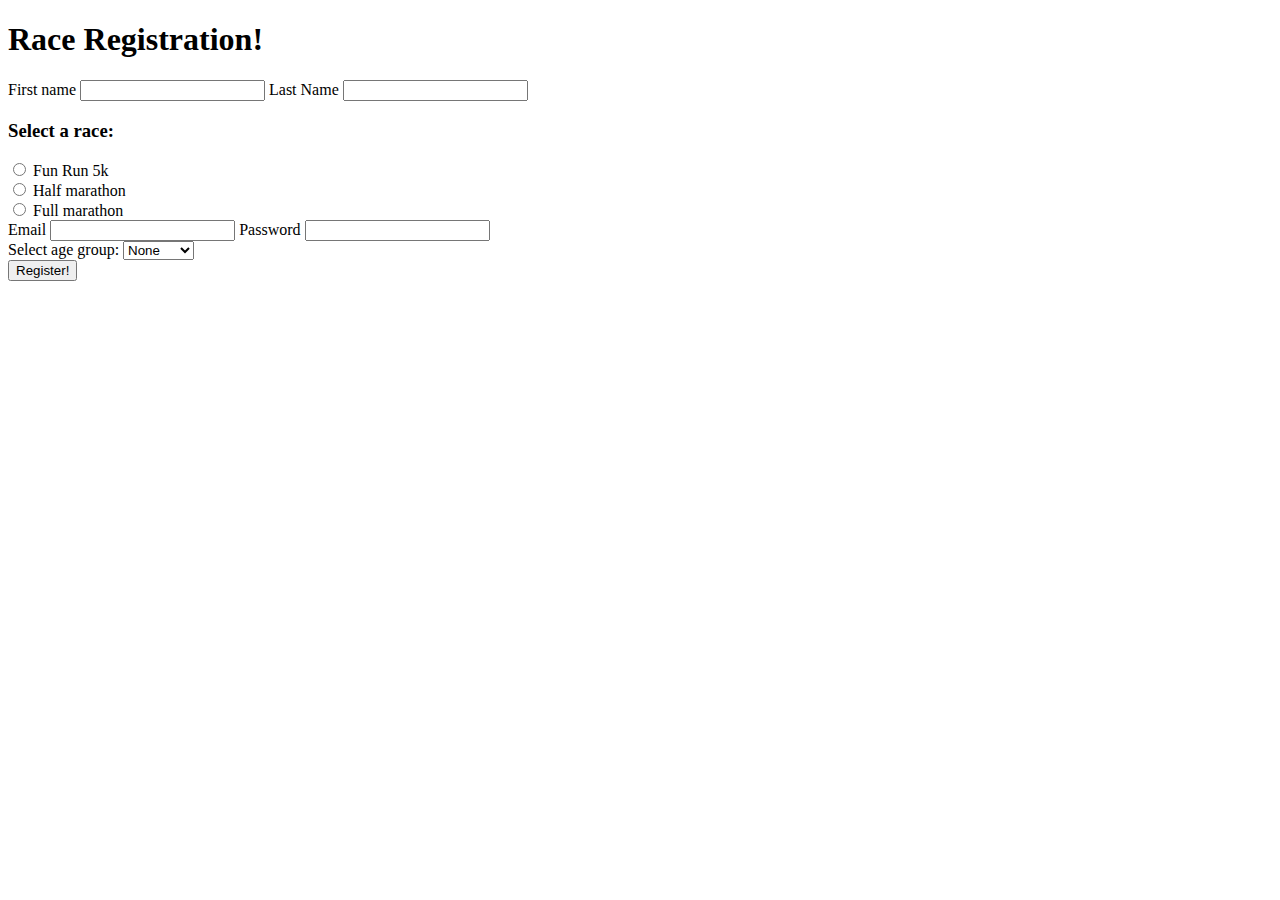
==== marathon.html @ c18a905c "Create marathon.html" ====
<!DOCTYPE html>
<html lang="en">
<head>
    <meta charset="UTF-8">
    <meta http-equiv="X-UA-Compatible" content="IE=edge">
    <meta name="viewport" content="width=device-width, initial-scale=1.0">
    <title>Race Registration Form</title>
</head>
<body>
    <h1>Race Registration!</h1>
    <form action="/dummy">
        <div>
            <label for="fname">First name</label>
            <input id="fname" type="text" name="1" required>
            <label for="lname">Last Name</label>
            <input type="password" id="lname" name="2" required>
        </div>
        <div>
            <h3>Select a race:</h3>
            <input type="radio" id="Fun5k" name="race" value="funrun">
            <label for="Fun5k">Fun Run 5k </label> <br>
            <input type="radio" id="Half" name="race" value="Hmarathon">
            <label for="Half">Half marathon </label> <br>
            <input type="radio" id="Full" name="race" value="Fmarathon">
            <label for="Full">Full marathon</label> <br>
        </div>
        <div>
            <label for="email">Email </label>
            <input type="email" id="email" name="em" required>
            <label for="psword">Password</label>
            <input type="password" id="psword" name="ps"> <br>
            <label for="age">Select age group: </label>
            <select name="ageg" id="age">
                    <option value="">None</option>
                    <option value="0-20">0 to 20</option>
                    <option value="21-50">21 to 50</option>
            </select>
            <br> 
        </div>
        <button type="submit">Register!</button>
    </form>
</body>
</html>
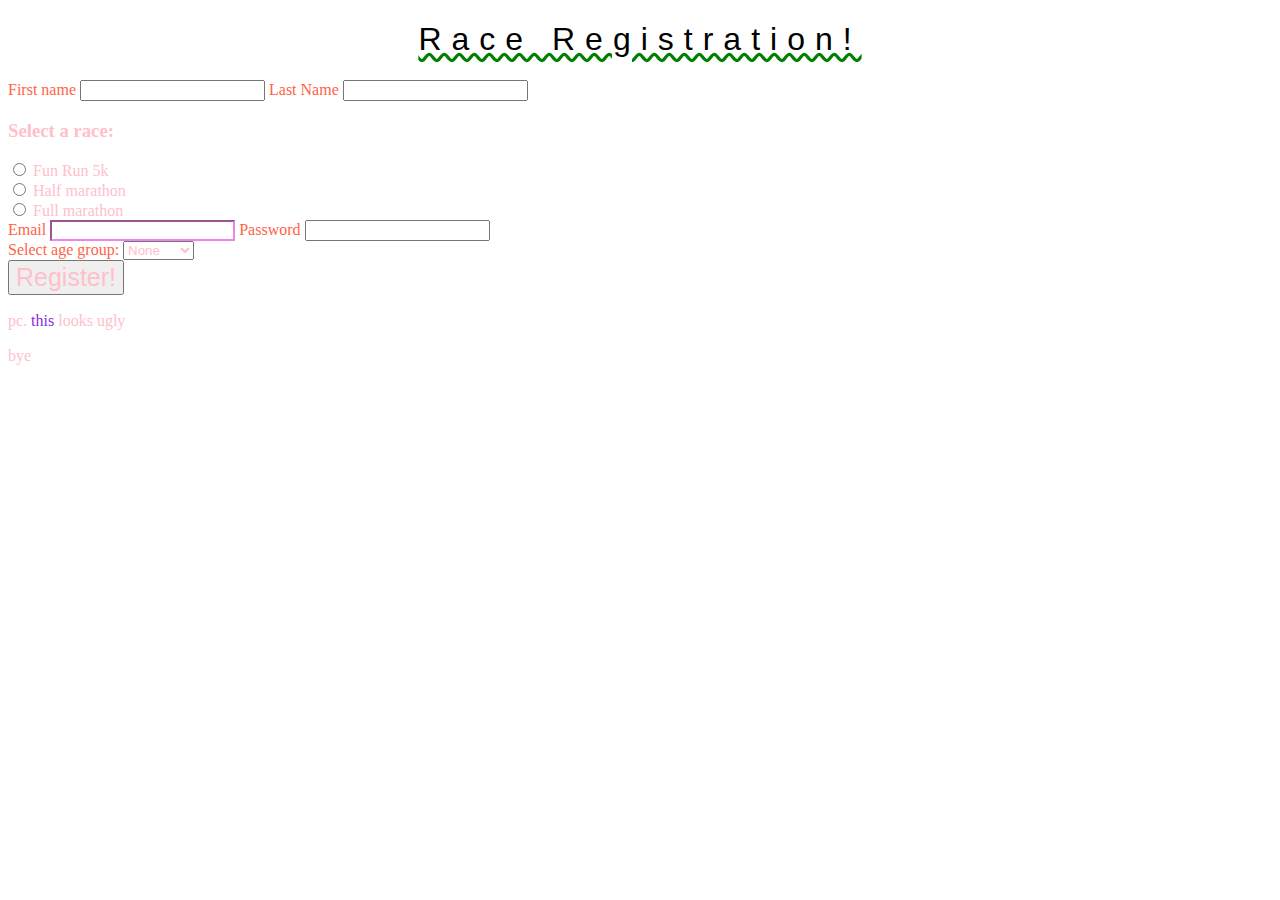
==== commit 75ec09af: "feb8" ====
--- a/marathon.html
+++ b/marathon.html
@@ -4,15 +4,18 @@
     <meta charset="UTF-8">
     <meta http-equiv="X-UA-Compatible" content="IE=edge">
     <meta name="viewport" content="width=device-width, initial-scale=1.0">
+    <link rel="stylesheet" href="marathon.css ">
+    <link rel="stylesheet" href="selectors.css">
+    
     <title>Race Registration Form</title>
 </head>
 <body>
     <h1>Race Registration!</h1>
     <form action="/dummy">
         <div>
-            <label for="fname">First name</label>
+            <label for="fname" class="n">First name</label>
             <input id="fname" type="text" name="1" required>
-            <label for="lname">Last Name</label>
+            <label for="lname" class="n">Last Name</label>
             <input type="password" id="lname" name="2" required>
         </div>
         <div>
@@ -25,11 +28,11 @@
             <label for="Full">Full marathon</label> <br>
         </div>
         <div>
-            <label for="email">Email </label>
+            <label for="email" class="n">Email </label>
             <input type="email" id="email" name="em" required>
-            <label for="psword">Password</label>
+            <label for="psword" class="n">Password</label>
             <input type="password" id="psword" name="ps"> <br>
-            <label for="age">Select age group: </label>
+            <label for="age" class="n">Select age group: </label>
             <select name="ageg" id="age">
                     <option value="">None</option>
                     <option value="0-20">0 to 20</option>
@@ -39,5 +42,12 @@
         </div>
         <button type="submit">Register!</button>
     </form>
+
+    <p>
+        pc. <a href="nowhere">this</a> looks ugly
+    </p>
+
+    <a href="n">bye</a>
+
 </body>
 </html>--- a/marathon.css
+++ b/marathon.css
@@ -0,0 +1,28 @@
+h1 {
+    text-align: center;
+    text-decoration: wavy green underline;
+    font-weight: 400;
+     /*400 or normal  */
+    letter-spacing: 10px;
+    font-family: 'Segoe UI', Tahoma, Helvetica, sans-serif;
+}
+
+a {
+    text-decoration: none;
+}
+/* px - is absolute unit, but not always equal to the actual wd
+        not recommended in responsice design 
+        
+*/
+
+/*  cssfontstack.com -> percent of use exact font
+    general fonts -> specific: sans-serif -> futura
+
+
+*/
+
+p {
+    /* text-align: center; */
+    line-height: 1.2;
+    /* default multiplied by 1.2 */
+}--- a/selectors.css
+++ b/selectors.css
@@ -0,0 +1,32 @@
+* {
+    color: pink;
+    /* universal selector */
+}
+
+button {
+    font-size: 25px;
+    /* element selector */
+}
+
+h1, h2 {
+
+    color: black;
+    /* combine selectors through commas */
+}
+
+#email {
+    border-color: violet;
+    /* id selectors
+        no need to write id for each element */
+}
+
+.n {
+    color:tomato;
+    /* class selectors
+        several elements with same properties */
+}
+
+p a {
+    color:blueviolet;
+    /* nested selector - select all 'a' in 'li' */
+}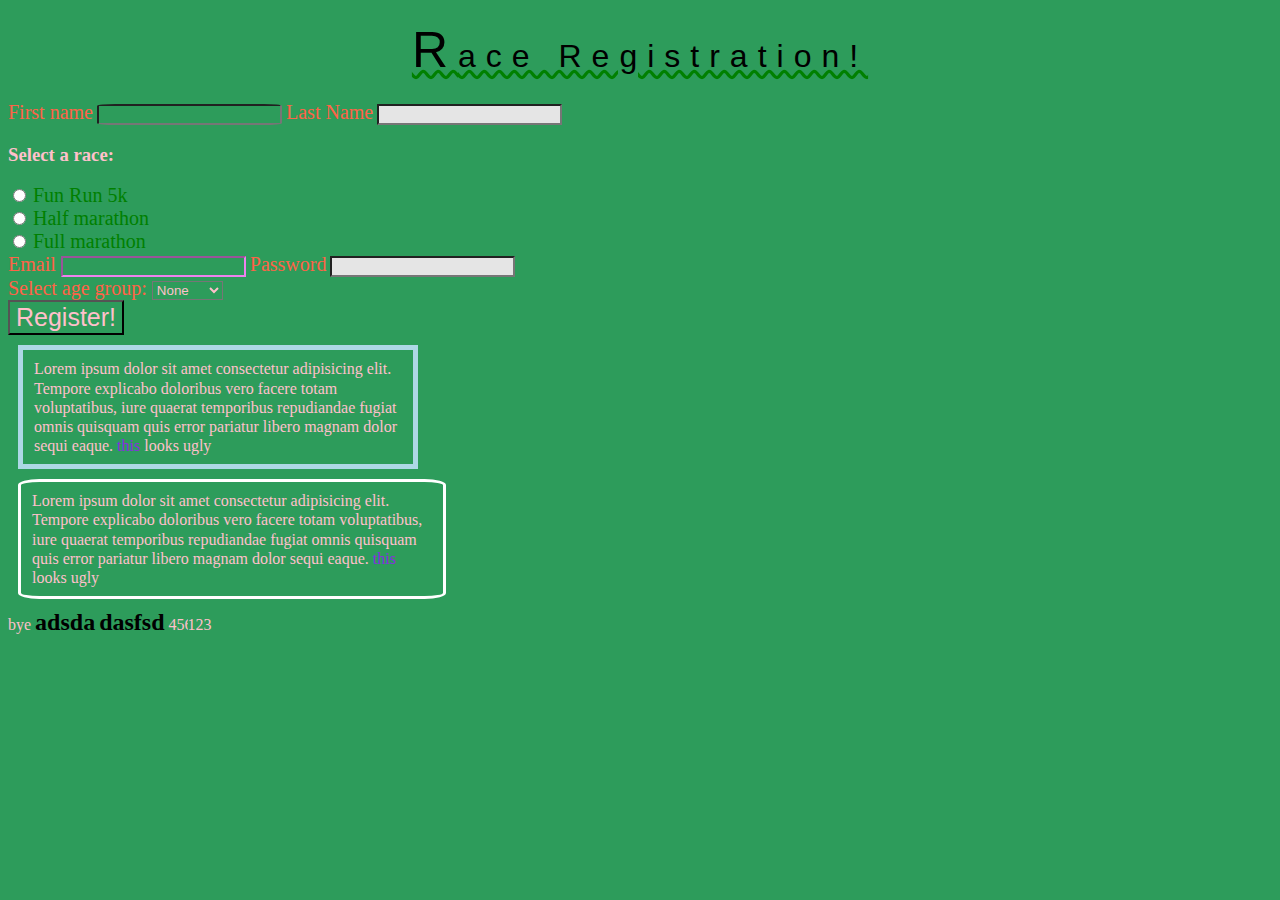
==== commit 49e7da1f: "newdaynewme" ====
--- a/marathon.html
+++ b/marathon.html
@@ -4,8 +4,10 @@
     <meta charset="UTF-8">
     <meta http-equiv="X-UA-Compatible" content="IE=edge">
     <meta name="viewport" content="width=device-width, initial-scale=1.0">
+    
+    <link rel="stylesheet" href="selectors.css">
+    <link rel="stylesheet" href="boxmodels.css">
     <link rel="stylesheet" href="marathon.css ">
-    <link rel="stylesheet" href="selectors.css">
     
     <title>Race Registration Form</title>
 </head>
@@ -13,7 +15,7 @@
     <h1>Race Registration!</h1>
     <form action="/dummy">
         <div>
-            <label for="fname" class="n">First name</label>
+            <label for="fname" class="n" style="color: blue;">First name</label>
             <input id="fname" type="text" name="1" required>
             <label for="lname" class="n">Last Name</label>
             <input type="password" id="lname" name="2" required>
@@ -43,11 +45,22 @@
         <button type="submit">Register!</button>
     </form>
 
-    <p>
-        pc. <a href="nowhere">this</a> looks ugly
+    
+    <p id="one">
+        Lorem ipsum dolor sit amet consectetur adipisicing elit. Tempore explicabo doloribus vero facere totam voluptatibus, iure quaerat temporibus repudiandae fugiat omnis quisquam quis error pariatur libero magnam dolor sequi eaque. <a href="nowhere">this</a> looks ugly
     </p>
-
+    <p id="two">
+        Lorem ipsum dolor sit amet consectetur adipisicing elit. Tempore explicabo doloribus vero facere totam voluptatibus, iure quaerat temporibus repudiandae fugiat omnis quisquam quis error pariatur libero magnam dolor sequi eaque. <a href="nowhere">this</a> looks ugly
+    </p>
+    <p id="three">
+        Lorem ipsum dolor sit amet consectetur adipisicing elit. Tempore explicabo doloribus vero facere totam voluptatibus, iure quaerat temporibus repudiandae fugiat omnis quisquam quis error pariatur libero magnam dolor sequi eaque. <a href="nowhere">this</a> looks ugly
+    </p>
     <a href="n">bye</a>
 
+    <h2>adsda</h2>
+    <h2>dasfsd</h2>
+
+    <span>456</span>
+    <span>123</span>
 </body>
 </html>--- a/selectors.css
+++ b/selectors.css
@@ -1,5 +1,6 @@
 * {
     color: pink;
+    background-color: rgb(45, 156, 91);
     /* universal selector */
 }
 
@@ -20,8 +21,12 @@
         no need to write id for each element */
 }
 
+div + h3 {
+    color: green;
+}
+
 .n {
-    color:tomato;
+    color:tomato !important;
     /* class selectors
         several elements with same properties */
 }
@@ -29,4 +34,95 @@
 p a {
     color:blueviolet;
     /* nested selector - select all 'a' in 'li' */
-}+}
+
+input + label {
+    color: green;
+    /* when one element comes immediately after another (adjacent)
+        <input>
+        <label>
+    */
+}
+
+div > label {
+    font-size: 20px;
+    /* direc decendent selector
+        <div> 
+            <label>dad</label>
+        </div> 
+    */
+}
+
+input[type="text"] {
+    border-radius: 10%;
+    /* attribute selector */
+}
+
+a[href*="no"] {
+    size: 15px;
+    /* case-sensitive
+       there is other combinations like *=, $=, etc. 
+    */
+}
+
+
+/*  PSEUDO CLASSES - added to selector that specifies
+    special state of chosen element
+*/
+
+p a:hover {
+    color: orange;
+}
+
+button:hover {
+    background-color: orange;
+    color: white;
+}
+
+button:active {
+    /* when the button is activated */
+    background-color: green;
+}
+
+input:nth-of-type(2n){
+    background-color:#e5e5e5;
+    /* every second element in a row will be changed */
+}
+
+/* PSEUDO ELEMENTS - keyword added to a selector that lets you style
+    particular part of selected element
+
+    with ::
+*/
+
+h1::first-letter {
+    font-size: 50px;
+    /* also
+        - first-line
+        -  */
+}
+
+label::selection {
+    color: black;
+}
+
+/* with the same selector
+    wins the characteristics
+     which is later
+   OVERWRITE, cascade */
+
+
+/* SPECIFICITY - when selectors target one element
+    how does it change? 
+    
+    !important > INLINE STYLES > ID > CLASS > ELEMENT > inherited_from_parent
+
+    HELP : specificity calculator
+    */
+
+button {
+    color: inherit;
+    /* inherited from the nearest parent */
+} 
+    /* not all elements can have smth inherited */
+
--- a/boxmodels.css
+++ b/boxmodels.css
@@ -0,0 +1,59 @@
+/* CONTENTS: 
+    - BORDER
+    - MARGIN
+    - PADDING
+    - DISPLAY 
+*/
+
+#one {
+    border-width: 5px;
+    border-color: lightblue;
+    border-style: solid;
+    box-sizing: border-box;
+    margin: 10px;
+    padding: 9px 11px;
+}
+
+#two {
+    border-width: 4px;
+    border-color: lightblue;
+    border-style: solid;
+    /* box-sizing: border-box; */
+    border-left-style: dashed;
+    margin: 10px;
+    padding: 9px 11px;
+    display: none;
+    
+}
+
+#three {
+    border: 3px solid white;
+    border-radius: 5%;
+    padding: 10px;
+    padding-left: 11px;
+    padding: 9px 11px;
+    /* clockwise if 4 are present */
+
+    margin: 10px;
+    /* spacing outside the border */
+}
+
+/* padding - between content and border */
+
+h2 {
+    display: inline;
+    /* inline elements are ignored bby neighbors. bcz they are really not blocks but inline elements.
+       it doesn't have
+        - width
+        - height 
+    */
+}
+
+span {
+    display: block;
+    display: inline-block; 
+    height: 15px;
+    width: 15px;
+    
+    /* inline-block is a mix of two (can be sized by h&w) */
+}--- a/marathon.css
+++ b/marathon.css
@@ -11,9 +11,23 @@
     text-decoration: none;
 }
 /* px - is absolute unit, but not always equal to the actual wd
-        not recommended in responsice design 
-        
+        not recommended in responsice design
+
+   %  - always relative some value. it may be parent, or element itself
+
+   em - relative. 1em is the font-size of its parent. 2em twice as parent's font-size
+   ps. didn't understand all the stuff. but inside the element all the other settings relative to
+   element's own font-size
+
+   em's minus: in nested structures sizes may stack (1.5 x 1.5 x ...)
+
+   rem - relative to root element's font
+   root is <html blablabla>
 */
+
+#one h1{
+    font-size: 10rem;
+}
 
 /*  cssfontstack.com -> percent of use exact font
     general fonts -> specific: sans-serif -> futura
@@ -24,5 +38,6 @@
 p {
     /* text-align: center; */
     line-height: 1.2;
+    width: 400px;
     /* default multiplied by 1.2 */
 }